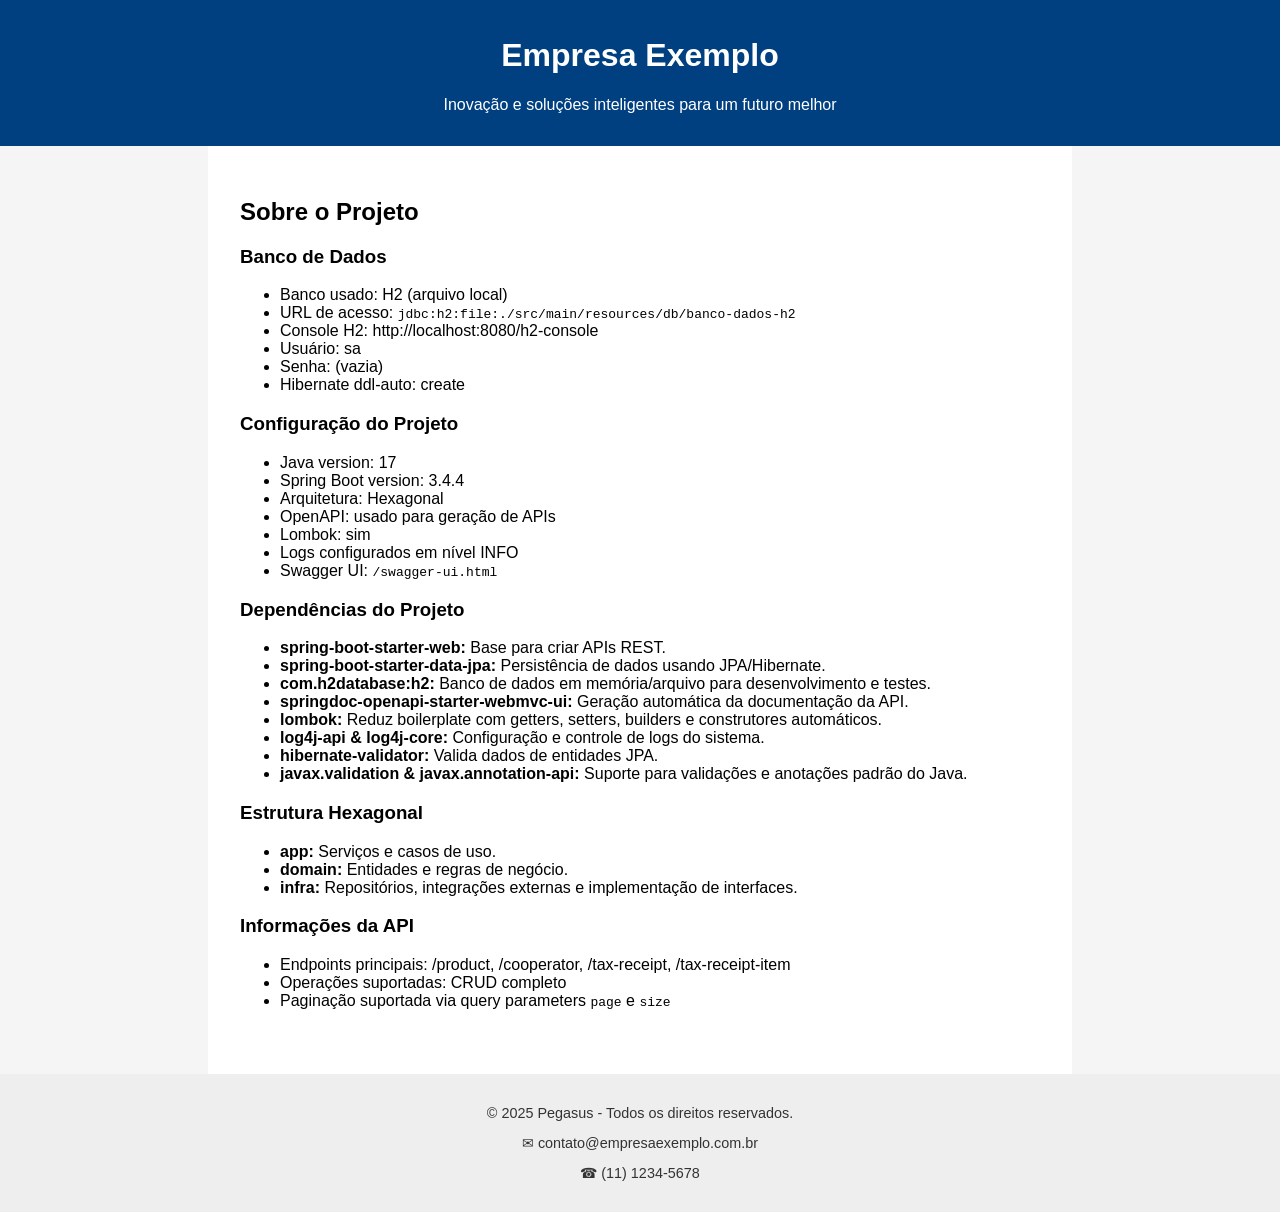
==== src/main/resources/site/index.html @ a54bbd12 "ajustes gerais" ====
<!DOCTYPE html>
<html lang="pt-BR" xmlns:th="http://www.thymeleaf.org">
<head>
    <meta charset="UTF-8">
    <title>Pegasus Enterprise SA</title>
    <style>
        body {
          font-family: sans-serif;
          margin: 0;
          padding: 0;
          background-color: #f5f5f5;
        }
        header {
          background-color: #004080;
          color: white;
          padding: 1rem 2rem;
          text-align: center;
        }
        main {
          padding: 2rem;
          max-width: 800px;
          margin: auto;
          background-color: white;
        }
        section {
          margin-bottom: 2rem;
        }
        footer {
          background-color: #eee;
          text-align: center;
          padding: 1rem;
          font-size: 0.9rem;
          color: #333;
        }
    </style>
</head>
<body>
<header>
    <h1>Empresa Exemplo</h1>
    <p>Inovação e soluções inteligentes para um futuro melhor</p>
</header>
<main>
    <section>
        <h2>Sobre o Projeto</h2>
        <h3>Banco de Dados</h3>
        <ul>
            <li>Banco usado: <span>H2 (arquivo local)</span></li>
            <li>URL de acesso: <code>jdbc:h2:file:./src/main/resources/db/banco-dados-h2</code></li>
            <li>Console H2: <a>http://localhost:8080/h2-console</a></li>
            <li>Usuário: <span>sa</span></li>
            <li>Senha: <span>(vazia)</span></li>
            <li>Hibernate ddl-auto: <span>create</span></li>
        </ul>
        <h3>Configuração do Projeto</h3>
        <ul>
            <li>Java version: <span>17</span></li>
            <li>Spring Boot version: <span>3.4.4</span></li>
            <li>Arquitetura: <span>Hexagonal</span></li>
            <li>OpenAPI: <span>usado para geração de APIs</span></li>
            <li>Lombok: <span>sim</span></li>
            <li>Logs configurados em nível <span>INFO</span></li>
            <li>Swagger UI: <code>/swagger-ui.html</code></li>
        </ul>
        <h3>Dependências do Projeto</h3>
        <ul>
            <li><strong>spring-boot-starter-web:</strong> <span>Base para criar APIs REST.</span>
            </li>
            <li><strong>spring-boot-starter-data-jpa:</strong> <span>Persistência de dados usando JPA/Hibernate.</span>
            </li>
            <li><strong>com.h2database:h2:</strong> <span>Banco de dados em memória/arquivo para desenvolvimento e testes.</span>
            </li>
            <li><strong>springdoc-openapi-starter-webmvc-ui:</strong>
                <span>Geração automática da documentação da API.</span>
            </li>
            <li><strong>lombok:</strong> <span>Reduz boilerplate com getters, setters, builders e construtores automáticos.</span>
            </li>
            <li><strong>log4j-api & log4j-core:</strong> <span>Configuração e controle de logs do sistema.</span>
            </li>
            <li><strong>hibernate-validator:</strong> <span
            >Valida dados de entidades JPA.</span></li>
            <li><strong>javax.validation & javax.annotation-api:</strong> <span>Suporte para validações e anotações padrão do Java.</span>
            </li>
        </ul>
        <h3>Estrutura Hexagonal</h3>
        <ul>
            <li><strong>app:</strong> <span>Serviços e casos de uso.</span></li>
            <li><strong>domain:</strong> <span>Entidades e regras de negócio.</span></li>
            <li><strong>infra:</strong> <span>Repositórios, integrações externas e implementação de interfaces.</span>
            </li>
        </ul>
        <h3>Informações da API</h3>
        <ul>
            <li>Endpoints principais: <span>/product, /cooperator, /tax-receipt, /tax-receipt-item</span>
            </li>
            <li>Operações suportadas: <span>CRUD completo</span></li>
            <li>Paginação suportada via query parameters <code>page</code> e <code>size</code></li>
        </ul>
    </section>
</main>
<footer>
    <p>&copy; <span>2025</span> <span>Pegasus</span> - Todos os
        direitos reservados.</p>
    <p>✉ <span>contato@empresaexemplo.com.br</span></p>
    <p>☎ <span>(11) 1234-5678</span></p>
</footer>
</body>
</html>
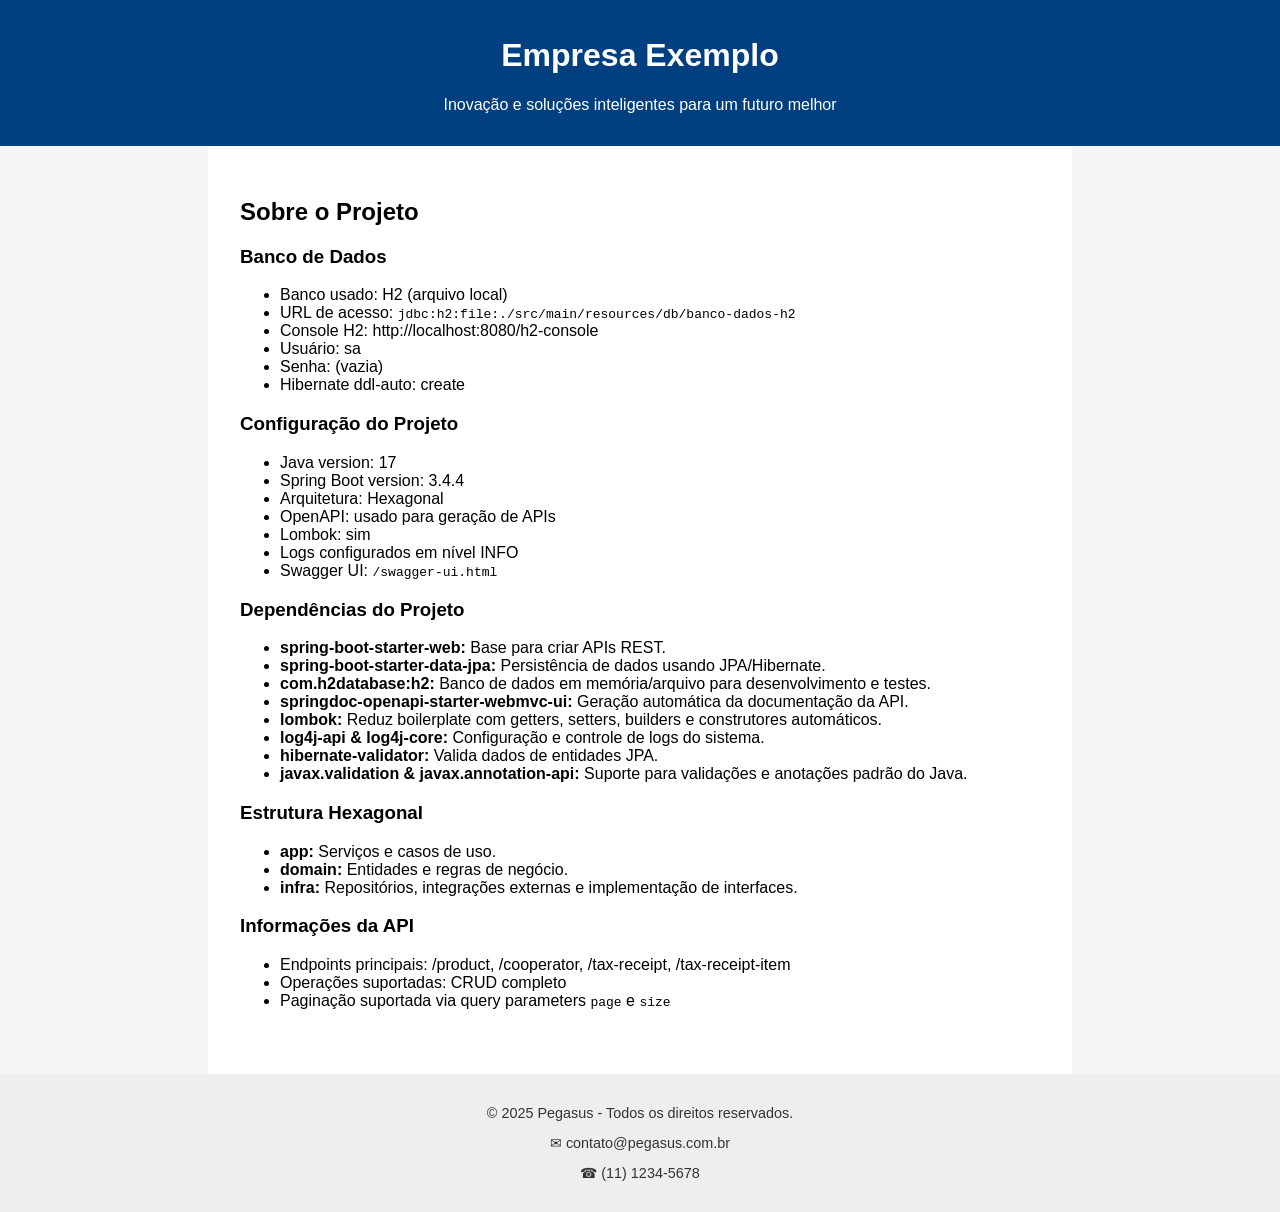
==== commit d17ad0aa: "add projetc" ====
--- a/src/main/resources/site/index.html
+++ b/src/main/resources/site/index.html
@@ -1,5 +1,5 @@
 <!DOCTYPE html>
-<html lang="pt-BR" xmlns:th="http://www.thymeleaf.org">
+<html lang="pt-BR">
 <head>
     <meta charset="UTF-8">
     <title>Pegasus Enterprise SA</title>
@@ -97,11 +97,12 @@
         </ul>
     </section>
 </main>
+
 <footer>
-    <p>&copy; <span>2025</span> <span>Pegasus</span> - Todos os
-        direitos reservados.</p>
-    <p>✉ <span>contato@empresaexemplo.com.br</span></p>
+    <p>&copy; <span>2025</span> <span>Pegasus</span> - Todos os direitos reservados.</p>
+    <p>✉ <span>contato@pegasus.com.br</span></p>
     <p>☎ <span>(11) 1234-5678</span></p>
 </footer>
 </body>
+
 </html>
